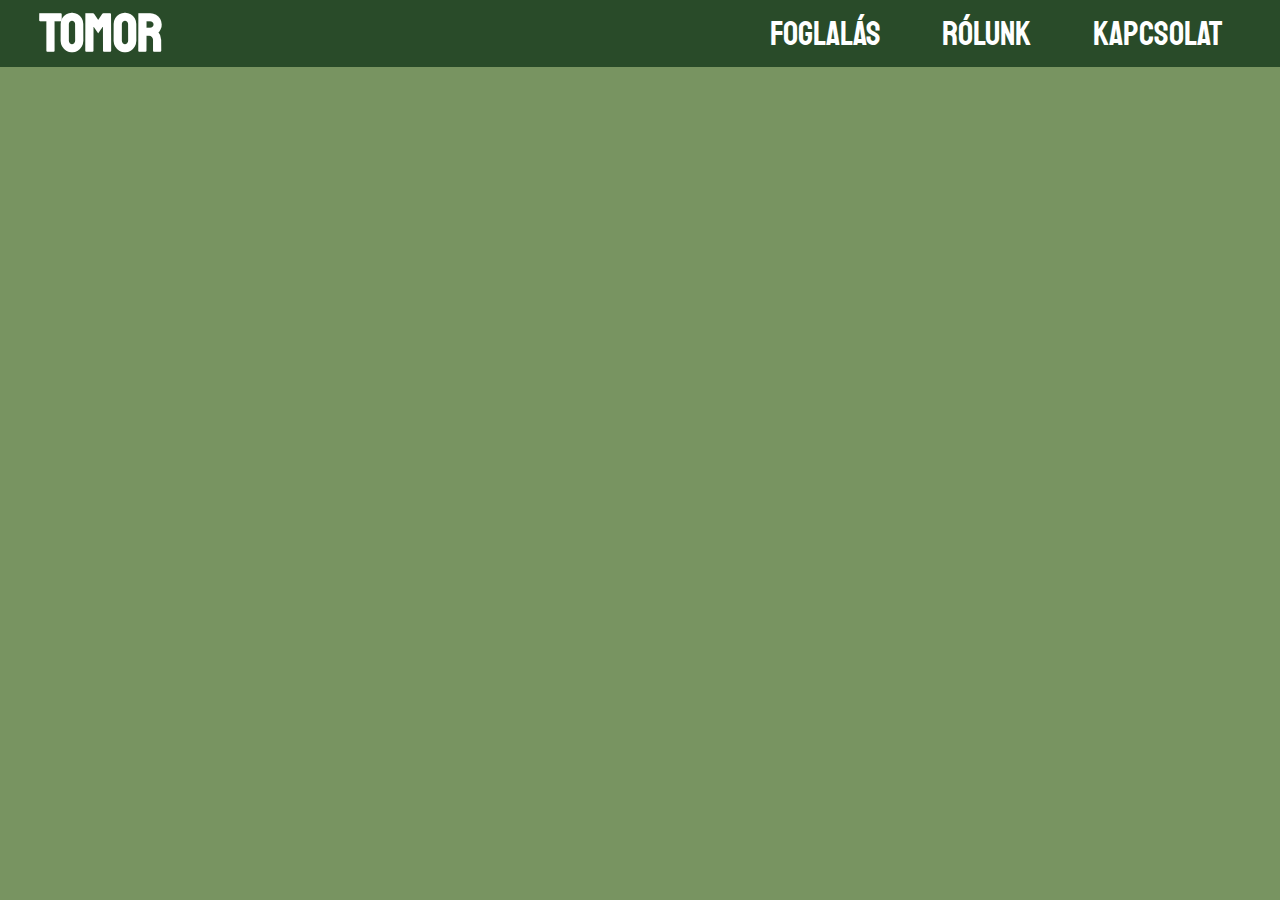
==== foglalas.html @ 5ebb769a "Add files via upload" ====
<!DOCTYPE html>
<html lang="hu">

<head>
    <meta charset="UTF-8">
    <meta name="viewport" content="width=device-width, initial-scale=1.0">
    <title>Tomor</title>
    <link rel="stylesheet" href="style.css">
    <link rel="preconnect" href="https://fonts.googleapis.com">
    <link rel="preconnect" href="https://fonts.gstatic.com" crossorigin>
    <link href="https://fonts.googleapis.com/css2?family=Staatliches&display=swap" rel="stylesheet">
</head>

<body>
    <div class="navbar">
        <div class="border">
            <div class="container">
                <a href="./index.html" class="text">
                    <h1 class="brand text">Tomor</h1>
                </a>
                <div class="flexbox">
                    <a href="" class="text">Foglalás</a>
                    <a href="" class="text">Rólunk</a>
                    <a href="" class="text">Kapcsolat</a>
                </div>
            </div>
        </div>
    </div>
    <section class="one">

        

    </section>

</body>

</html>
---- style.css ----
* {
    margin: 0;
}

body {
    margin: 0;
    background-color: #789461;
}

.text {
    color: white;
    font-family: Staatliches, sans-serif;
    text-decoration: none;
}

.navbar {
    background-color: #294B29;
    display: flex;
    align-items: center;
}

.container {
    display: flex;
    justify-content: space-between;
    align-items: center;
}

.border {
    margin: 0 auto 0 auto;
    width: 1400px;
}

.navbar h1 {
    font-size: 40pt;
}

.navbar .flexbox a {
    font-size: 25pt;
    padding: 1vh 2vh 1vh 2vh;
}

.navbar .flexbox a:hover {
    background-color: #50623A;
}

.flexbox {
    display: flex;
    gap: 2vw;
}

.banner {
    background-image: url("./assets/background.jpg");
    background-size: cover;
    background-repeat: no-repeat;
    height: 400px;
    width: 100%;
    display: flex;
    justify-content: flex-end;
    align-items: flex-end;

}

.one .flexbox {
    margin: 40px 0px 0px 0;
    justify-content: space-between;
}

.slogan {
    width: 800px;
}

.slogan>h2 {
    font-size: 32pt;
    text-align: justify;
    margin-bottom: 5px;
}

.slogan>p {
    font-size: 22pt;
    text-align: justify;
    margin-top: 15px;
}

#gunner-image {
    background-image: url("./assets/gunner.jpg");
    background-repeat: no-repeat;
    height: 400px;
}




@media (max-width: 1400px) {
    .border {
        width: 1200px;
    }
}
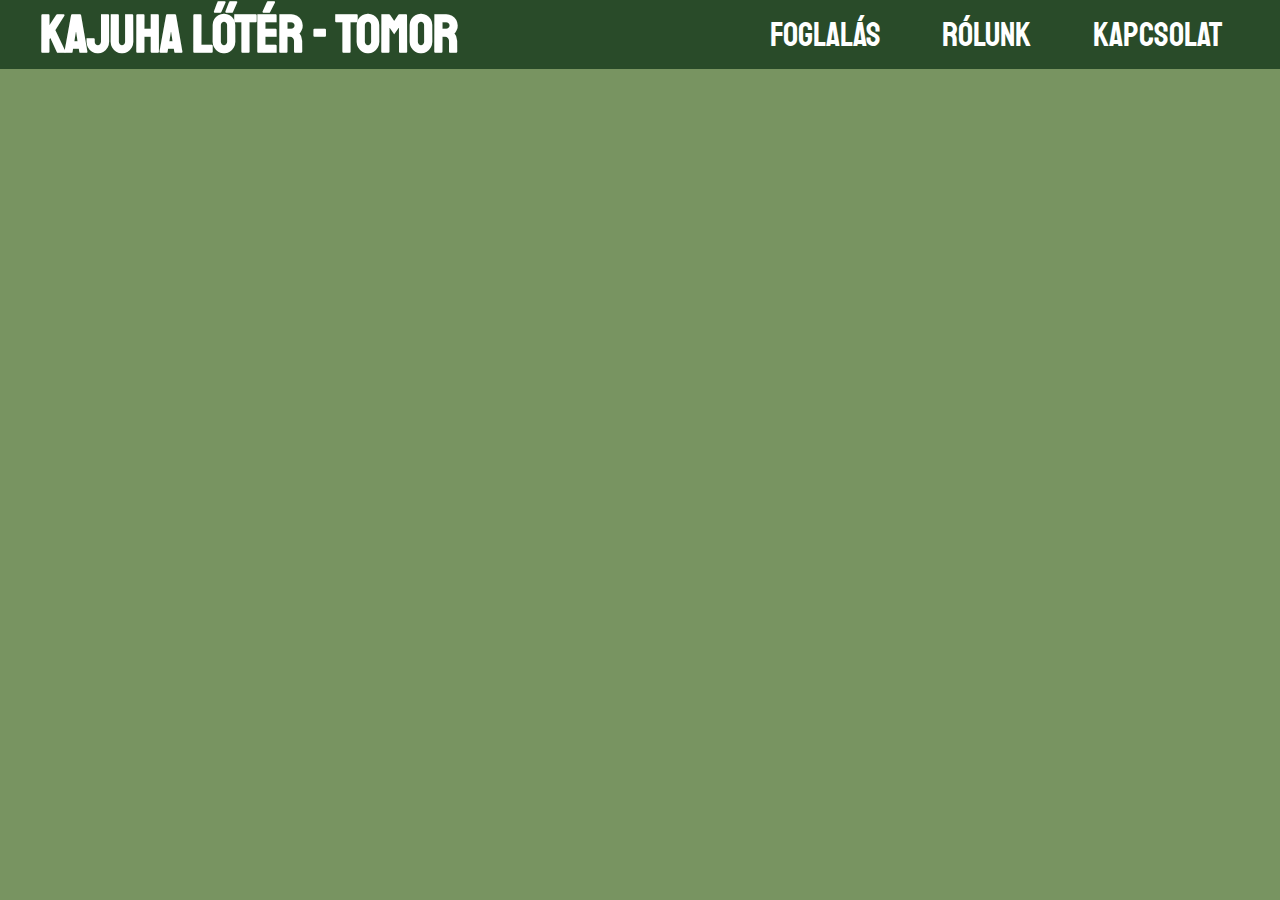
==== commit 20c0d1fe: "Booking system added" ====
--- a/foglalas.html
+++ b/foglalas.html
@@ -16,7 +16,7 @@
         <div class="border">
             <div class="container">
                 <a href="./index.html" class="text">
-                    <h1 class="brand text">Tomor</h1>
+                    <h1 class="brand text">Kajuha Lőtér - Tomor</h1>
                 </a>
                 <div class="flexbox">
                     <a href="" class="text">Foglalás</a>
@@ -27,8 +27,15 @@
         </div>
     </div>
     <section class="one">
+        <div class="flex-container">
+            <div class="border">
+                <script src="//widget.simplybook.it/v2/widget/widget.js" type="text/javascript"></script>
+                <script type="text/javascript">
+                    var widget = new SimplybookWidget({ "widget_type": "iframe", "url": "https:\/\/kajuhaloter.simplybook.it", "theme": "default", "theme_settings": { "timeline_hide_unavailable": "1", "hide_past_days": "0", "timeline_show_end_time": "0", "timeline_modern_display": "as_slots", "sb_base_color": "#294b29", "display_item_mode": "block", "booking_nav_bg_color": "#294b29", "body_bg_color": "#f2f2f2", "sb_review_image": "", "dark_font_color": "#474747", "light_font_color": "#f5fcff", "btn_color_1": "#294b29", "sb_company_label_color": "#ffffff", "hide_img_mode": "1", "show_sidebar": "1", "sb_busy": "#c7b3b3", "sb_available": "#789461" }, "timeline": "modern", "datepicker": "top_calendar", "is_rtl": false, "app_config": { "clear_session": 0, "allow_switch_to_ada": 0, "predefined": [] } });
+                </script>
+            </div>
+        </div>
 
-        
 
     </section>
 
--- a/style.css
+++ b/style.css
@@ -36,7 +36,7 @@
 
 .navbar .flexbox a {
     font-size: 25pt;
-    padding: 1vh 2vh 1vh 2vh;
+    padding: 1.5vh 2vh 1.5vh 2vh;
 }
 
 .navbar .flexbox a:hover {
@@ -61,12 +61,15 @@
 }
 
 .one .flexbox {
+    display: flex;
     margin: 40px 0px 0px 0;
     justify-content: space-between;
+    gap: 40px;
 }
 
 .slogan {
     width: 800px;
+    margin-right: 40px;
 }
 
 .slogan>h2 {
@@ -85,8 +88,18 @@
     background-image: url("./assets/gunner.jpg");
     background-repeat: no-repeat;
     height: 400px;
+    margin-left: 40px;
 }
 
+.flex-container {
+    display: flex;
+    justify-content: center;
+    margin-top: 20px;
+}
+
+.booking-container {
+    width: 800px;
+}
 
 
 
